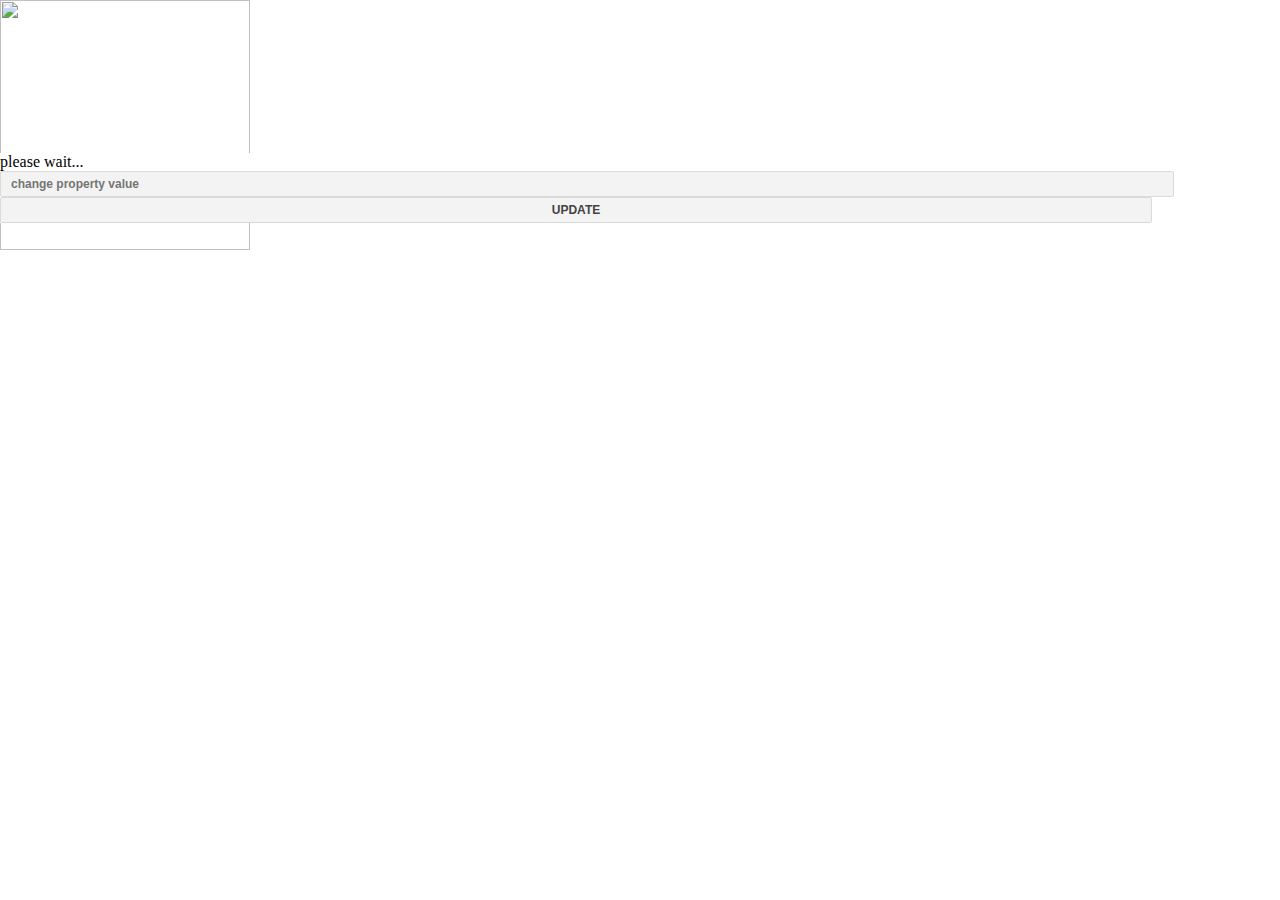
==== Test project/src/html/index.html @ 27b55ec5 "final version" ====
<!DOCTYPE html>
<html lang="en">
<head>
  <meta charset="UTF-8"/>
  <title>4th Regional Ambulance</title>

  <link rel="stylesheet" href="https://stackpath.bootstrapcdn.com/bootstrap/4.1.0/css/bootstrap.min.css"
        integrity="sha384-9gVQ4dYFwwWSjIDZnLEWnxCjeSWFphJiwGPXr1jddIhOegiu1FwO5qRGvFXOdJZ4" crossorigin="anonymous">

  <link rel="stylesheet" href="../css/styles.css">
</head>
<body>

<div class="container d-flex flex-column p-4">
  <div class="text-center pb-4">
    <a href="//backendless.com/" target="_blank">
      <img width="250" height= "250" src="https://cs8.pikabu.ru/post_img/big/2017/03/13/5/1489387472194327410.jpg"/>
    </a>
  </div>
  <div class="panel d-flex flex-fill flex-column p-2 text-center">
	<p id="create-obj-status" class="mb-5">please wait...</p>

    <div id="modifier-panel" class="d-none">
      <h2 id="current-value"></h2>

      <div>
        <div class="m-4">
          <input id="input" class="form-control" placeholder="change property value">
        </div>

        <button id="update-btn" class="btn btn-primary">UPDATE</button>
        <p id="current-user"><p>
      </div>
    </div>
  </div>
</div>

<script src="https://api.backendless.com/sdk/js/latest/backendless.min.js"></script>
<script src="../js/app.js"></script>
</body>
</html>
---- Test project/src/css/styles.css ----
*{
  margin: 0;
  padding: 0;
  background-color: #FFFFFF;
}
#FormSignIn{
  display: grid;
  /* grid-column-start: 1;
  grid-column-end:2;
  grid-row-start: 1;
  grid-row-end: 3;
    z-index: 2; */
}
#FormSignUp{
  display: none;
}
/* .passs{
  display: grid;
  grid-template-columns: 1fr;
  grid-template-rows: 1fr 1fr;
  margin-left: 15%;
  margin-right: 15%;
} */
/* .pas{
  height: 100vh;
  grid-column-start: 1;
  grid-column-end:2;
  grid-row-start: 1;
  grid-row-end: 3;
  background-color: grey;
  z-index: 1;
} */
#SignInForm{
  display: grid;
  grid-template-columns: 1fr 1fr;
  grid-template-rows: 1fr 1fr;
  /* border: 1px solid green; */
  grid-row-gap: 10px;
  grid-column-gap: 10px;
  margin: 3% 20% 10% 20%;
  padding: 10px 10px 10px 10px;
  border: 1px solid black;
  background-color: #F8F8FF;
}
.SignIn{
  display: grid;
  grid-template-columns: 1fr 5fr;
  grid-template-rows: 1fr 1fr;
  grid-column-start: 1;
  grid-column-end: 3;
  padding: 5px 15px 5px 15px;
  background-color: #F8F8FF;
}
.SignInLoginText{
  background-color: #F8F8FF;
}
.SignInPassText{
  background-color: #F8F8FF;
}
.SignInLogin{
  background-color: #F8F8FF;
}
.SignInPass{
  background-color: #F8F8FF;
}
.Subm{
  background-color: #F8F8FF;
}
.Regist{
  background-color: #F8F8FF;
}
#SignUpForm{
  display: grid;
  grid-template-columns: 1fr;
  grid-template-rows: 1fr 1fr;
  /* border: 1px solid green; */
  grid-row-gap: 10px;
  grid-column-gap: 10px;
  margin: 3% 20% 0% 20%;
  padding: 10px 10px 10px 10px;
  /* border: 1px solid black; */
}
.SignUp{
  display: grid;
  grid-template-columns: 1fr 5fr;
  grid-template-rows: 1fr 1fr 1fr 1fr 1fr;
  padding: 5px 15px 5px 15px;
  border: 1px solid black;
  background-color: #F8F8FF;
}
.SignUpLoginText{
  grid-row-start: 2;
  background-color: #F8F8FF
}
.SignUpPassText{
  grid-row-start: 3;
  background-color: #F8F8FF;
}
.SignUpEmailText{
  grid-row-start: 4;
  background-color: #F8F8FF;
}
.SignUpLogin{
  grid-row-start: 2;
  background-color: #F8F8FF;
}
.SignUpPass{
  grid-row-start: 3;
  background-color: #F8F8FF;
}
.SignUpEmail{
  grid-row-start: 4;
  background-color: #F8F8FF;
}
#current-value{
  grid-row-start: 1;
  background-color: #F8F8FF;
}
#errorHandler{
  grid-row-start: 5;
  background-color: #F8F8FF;
}
.SubmRegistr{
  grid-column-start: 1;
  grid-column-end: 3;
}
.photoforheader{
  display: grid;
  grid-template-columns: repeat(8,1fr);
  grid-template-rows: 1fr;
  /* background-color: red; */
  /* bor  der: 1px solid red; */
}
.photo1{
  /* background-color: red; */
  background-image: url(../img/photo1.jpg);
  background-repeat: no-repeat;
  background-size: cover;
}
.photo2{
  background-image: url(../img/photo2.jpg);
  background-repeat: no-repeat;
  background-size: cover;
}
.photo3{
  background-image: url(../img/photo3.jpg);
  background-repeat: no-repeat;
  background-size: cover;
}
.photo4{
  background-image: url(../img/photo4.jpg);
  background-repeat: no-repeat;
  background-size: cover;
}
.photo5{
  background-image: url(../img/photo5.jpg);
  background-repeat: no-repeat;
  background-size: cover;
}
.photo6{
  background-image: url(../img/photo6.jpg);
  background-repeat: no-repeat;
  background-size: cover;
}
.photo7{
  background-image: url(../img/photo7.jpg);
  background-repeat: no-repeat;
  background-size: cover;
}
.photo8{
  background-image: url(../img/photo8.jpg);
  background-repeat: no-repeat;
  background-size: cover;
}
.container{
  display: grid;
  grid-template-rows: 150px 70px 1fr 20px;
  /* border: 2px double red; */
  min-height: 100vh;
  grid-row-gap: 3px;
}
.header{
  display: grid;
  /* grid-area: header; */
  /* border: 1px solid black; */
}
.main{
  /* grid-area: main; */
  display: grid;
  grid-template-columns: repeat(6,1fr);
  border: 1px solid black;
}
.newPac{
  grid-row-start: 2;
  grid-column-start: 6;
}
.exit{
  grid-row-start: 1;
  grid-column-start: 6;
}
.bottom{
  /* grid-area: bottom; */
  /* border: 1px solid black; */
}
.footer{
  /* grid-area: footer; */
  font-family: system-ui;
  font-weight:50;
  font-style:oblique;
  font-size: smaller;
  opacity:0.5;
  text-align: right;
  border: 1px solid black;
}
button,input {
    color: #444444;
    background: #F3F3F3;
    border: 1px #DADADA solid;
    padding: 5px 10px;
    border-radius: 2px;
    font-weight: bold;
    font-size: 9pt;
    outline: none;
    width: 90%;
}

button:hover {
    border: 1px #C6C6C6 solid;
    box-shadow: 1px 1px 1px #EAEAEA;
    color: #333333;
    background: #F7F7F7;
}
input:hover{
  border: 1px #C6C6C6 solid;
  box-shadow: 1px 1px 1px #EAEAEA;
  color: #333333;
  background: #F7F7F7;
}

button:active {
    box-shadow: inset 1px 1px 1px #DFDFDF;
}
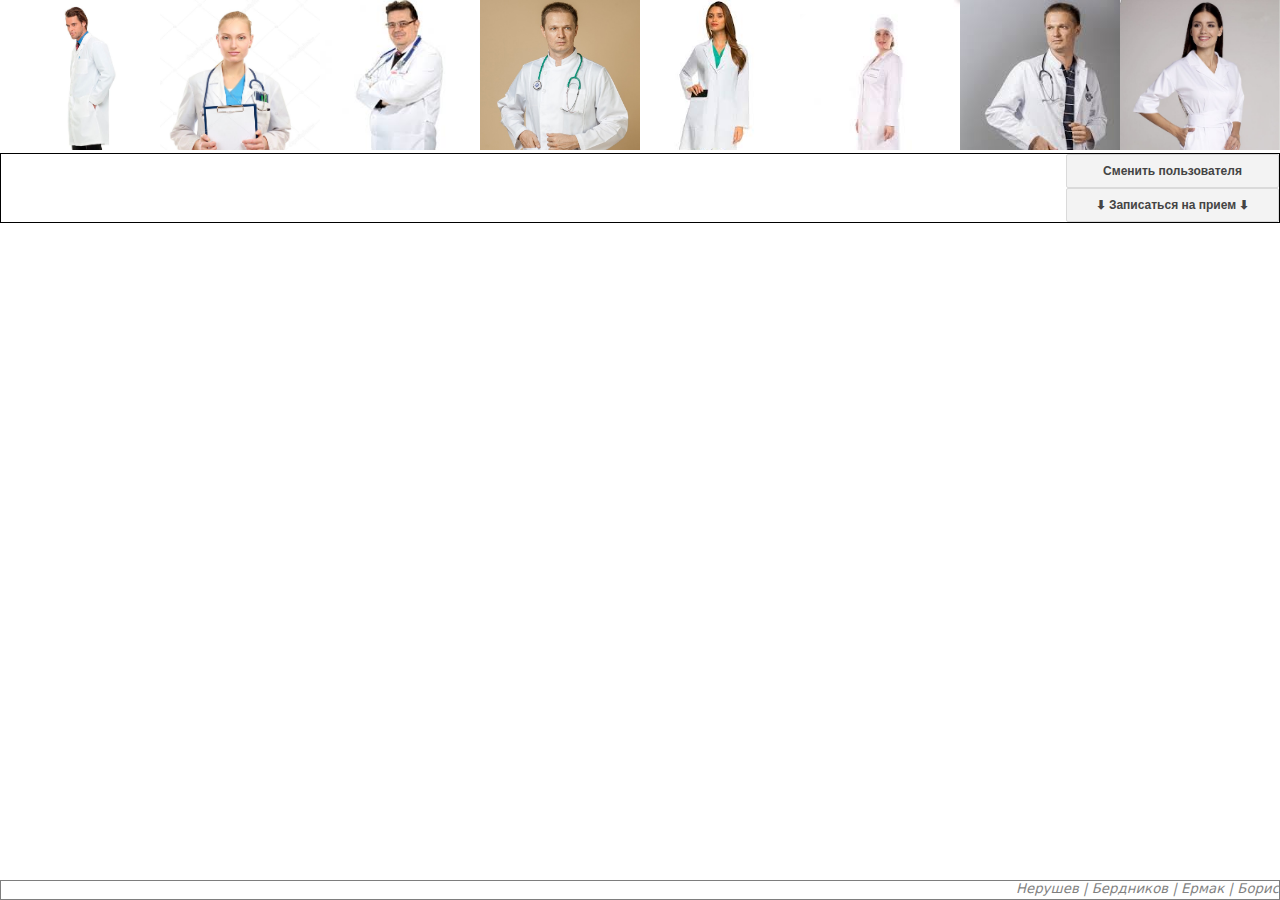
==== commit fc6547db: "Update index.html" ====
--- a/Test project/src/html/index.html
+++ b/Test project/src/html/index.html
@@ -4,38 +4,36 @@
   <meta charset="UTF-8"/>
   <title>4th Regional Ambulance</title>
 
-  <link rel="stylesheet" href="https://stackpath.bootstrapcdn.com/bootstrap/4.1.0/css/bootstrap.min.css"
-        integrity="sha384-9gVQ4dYFwwWSjIDZnLEWnxCjeSWFphJiwGPXr1jddIhOegiu1FwO5qRGvFXOdJZ4" crossorigin="anonymous">
+<!-- &#9990; -->
 
   <link rel="stylesheet" href="../css/styles.css">
 </head>
 <body>
+<div class="container">
 
-<div class="container d-flex flex-column p-4">
-  <div class="text-center pb-4">
-    <a href="//backendless.com/" target="_blank">
-      <img width="250" height= "250" src="https://cs8.pikabu.ru/post_img/big/2017/03/13/5/1489387472194327410.jpg"/>
-    </a>
-  </div>
-  <div class="panel d-flex flex-fill flex-column p-2 text-center">
-	<p id="create-obj-status" class="mb-5">please wait...</p>
+  <header class="header">
+    <div class="photoforheader">
+      <span class="photo1"></span>
+      <span class="photo2"></span>
+      <span class="photo3"></span>
+      <span class="photo4"></span>
+      <span class="photo5"></span>
+      <span class="photo6"></span>
+      <span class="photo7"></span>
+      <span class="photo8"></span>
+    </div>
+  </header>
+  <main class="main">
+      <span class="exit"><button style="height:100%;width:100%;">Сменить пользователя</button></span>
+      <span class="newPac"><button style="height:100%;width:100%;">&#11015; Записаться на прием &#11015;</button></span>
+  </main>
+  <aside class="bottom"></aside>
+  <footer class="footer">Нерушев | Бердников | Ермак | Борис</footer>
 
-    <div id="modifier-panel" class="d-none">
-      <h2 id="current-value"></h2>
-
-      <div>
-        <div class="m-4">
-          <input id="input" class="form-control" placeholder="change property value">
-        </div>
-
-        <button id="update-btn" class="btn btn-primary">UPDATE</button>
-        <p id="current-user"><p>
-      </div>
-    </div>
-  </div>
 </div>
 
 <script src="https://api.backendless.com/sdk/js/latest/backendless.min.js"></script>
 <script src="../js/app.js"></script>
+<!-- <script src="../js/signUp.js"></script> -->
 </body>
 </html>
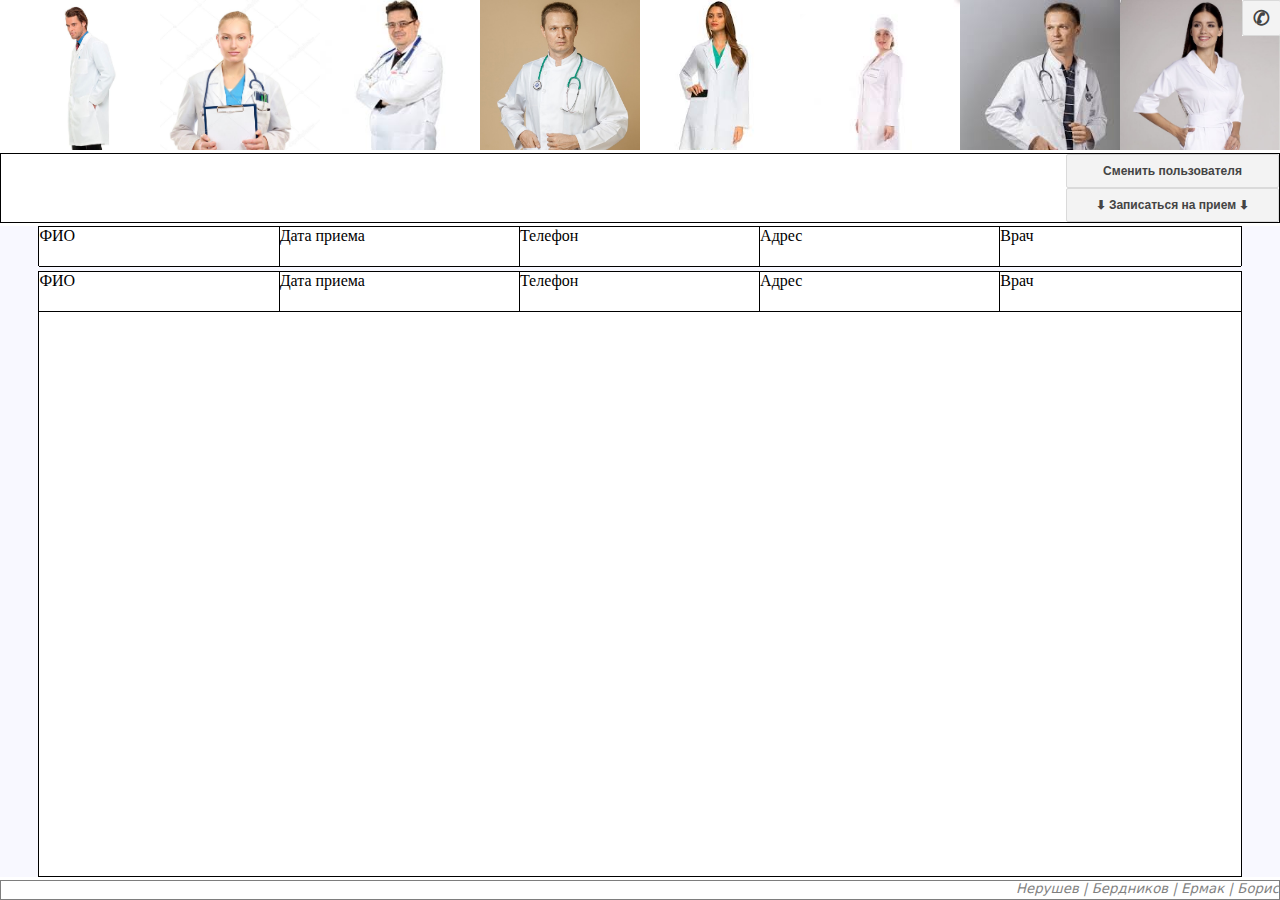
==== commit e815eaf7: "v0.1" ====
--- a/Test project/src/html/index.html
+++ b/Test project/src/html/index.html
@@ -3,37 +3,94 @@
 <head>
   <meta charset="UTF-8"/>
   <title>4th Regional Ambulance</title>
+  <link rel="stylesheet" href="../css/styles.css">
 
-<!-- &#9990; -->
-
-  <link rel="stylesheet" href="../css/styles.css">
+  <style media="screen">
+    body{
+      background-color: #FFFFFF;
+    }
+    input{
+      width: 95%;
+    }
+  </style>
+  <script>
+  function showFunReg() {
+    document.getElementById("container1").style.display = 'grid';
+    document.getElementById("container").style.display = 'none';
+  }
+  function showFunReg1() {
+    document.getElementById("container2").style.display = 'grid';
+    document.getElementById("container").style.display = 'none';
+  }
+  </script>
 </head>
 <body>
-<div class="container">
+  <div id="container">
+    <div class="callSymbol"><button type="button" name="button" style="font-size:125%; width:100%;" onclick="showFunReg1()">&#9990;</button></div>
+    <header class="header">
+      <div class="photoforheader">
+        <span class="photo1"></span>
+        <span class="photo2"></span>
+        <span class="photo3"></span>
+        <span class="photo4"></span>
+        <span class="photo5"></span>
+        <span class="photo6"></span>
+        <span class="photo7"></span>
+        <span class="photo8"></span>
+      </div>
+    </header>
+    <main class="main">
+      <span class="exit"><button style="height:100%;width:100%;" onclick="#">Сменить пользователя</button></span>
+      <span class="newPac"><button style="height:100%;width:100%;" onclick="showFunReg()">&#11015; Записаться на прием &#11015;</button></span>
+    </main>
+    <aside class="bottom">
+      <div class="preitem">
+        <span class="fio_pat">ФИО</span>
+        <span class="date_pat">Дата приема</span>
+        <span class="telef_pat">Телефон</span>
+        <span class="adress_pat">Адрес</span>
+        <span class="doc_pat">Врач</span>
+      </div>
+      <div class="_item_">
+        <span class="fio_pat">ФИО</span>
+        <span class="date_pat">Дата приема</span>
+        <span class="telef_pat">Телефон</span>
+        <span class="adress_pat">Адрес</span>
+        <span class="doc_pat">Врач</span>
+      </div>
+    </aside>
+    <footer class="footer">Нерушев | Бердников | Ермак | Борис</footer>
 
-  <header class="header">
-    <div class="photoforheader">
-      <span class="photo1"></span>
-      <span class="photo2"></span>
-      <span class="photo3"></span>
-      <span class="photo4"></span>
-      <span class="photo5"></span>
-      <span class="photo6"></span>
-      <span class="photo7"></span>
-      <span class="photo8"></span>
-    </div>
-  </header>
-  <main class="main">
-      <span class="exit"><button style="height:100%;width:100%;">Сменить пользователя</button></span>
-      <span class="newPac"><button style="height:100%;width:100%;">&#11015; Записаться на прием &#11015;</button></span>
-  </main>
-  <aside class="bottom"></aside>
-  <footer class="footer">Нерушев | Бердников | Ермак | Борис</footer>
+  </div>
+  <div id="container1">
+        <form class="formOfCalls" action="#" method="post">
+          <span class="spn"> <input type="text" name="name" value="" placeholder="Your name" pattern="[0-9a-zA-Z]{1,50}"> </span>
+          <span class="spn"> <input type="text" name="surname" value="" placeholder="Your surname" pattern="[0-9a-zA-Z]{1,50}"> </span>
+          <span class="spn"> <input type="text" name="patronymic" value="" placeholder="Your patronymic" pattern="[0-9a-zA-Z]{1,50}"> </span>
+          <span class="spn"> Укажите врача</span>
+          <span class="spn">
+            <select>
+              <option value="Doctor_1">Врач 1</option>
+              <option value="Doctor_2">Врач 2</option>
+              <option value="Doctor_3">Врач 3</option>
+            </select>
+          </span>
+          <span class="spn"> <input type="text" name="phone" value="" placeholder="Your phone number"> </span>
+          <span style="margin-left:10%;margin-right:10%; background-color:aqua;"> КАРТА С ПОМЕТКОЙ НАХОЖДЕНИЯ ПОЛИКЛИНИКИ </span>
+          <span style="margin-right: 30%;margin-left:30%;"> <input type="submit" name="" value="Записаться на прием"> </span>
+        </form>
+  </div>
+  <div id="container2">
+        <form class="formOfCallsIn" action="#" method="post">
+          <span class="spn"><input type="text" name="reasonForCall" value="" placeholder="Reason"></span>
+          <span class="spn"><input type="text" name="phone" value="" placeholder="Address"></span>
+          <span style="margin-left:10%;margin-right:10%; background-color:aqua;"> КАРТА ПОЗВОЛЯЮЩАЯ ВЫБРАТЬ МЕСТО ПРИЕЗДА СКОРОЙ </span>
+          <span style="margin-right: 30%;margin-left:30%;"> <input type="submit" name="" value="Вызвать врачей на дом"> </span>
+        </form>
+  </div>
 
-</div>
-
-<script src="https://api.backendless.com/sdk/js/latest/backendless.min.js"></script>
-<script src="../js/app.js"></script>
-<!-- <script src="../js/signUp.js"></script> -->
+  <script src="https://api.backendless.com/sdk/js/latest/backendless.min.js"></script>
+  <script src="../js/app.js"></script>
+  <!-- <script src="../js/signUp.js"></script> -->
 </body>
 </html>
--- a/Test project/src/css/styles.css
+++ b/Test project/src/css/styles.css
@@ -3,65 +3,140 @@
   padding: 0;
   background-color: #FFFFFF;
 }
+select{
+  color: #777;
+   font-size: 16px;
+   width: 98%;
+   background: #fff url(../images/select-arrow-open.png) 98% center no-repeat;
+   display: block;
+   border: 1px solid #ccc;
+   -webkit-box-sizing: border-box;
+   -moz-box-sizing: border-box;
+   box-sizing: border-box;
+   -webkit-transition: all 0.5s ease;
+   -moz-transition: all 0.5s ease;
+   -o-transition: all 0.5s ease;
+   transition: all 0.5s ease;
+}
+.trigger:hover {
+   color: #777;
+   background: #f5f5f5 url(../images/select-arrow-open.png) 98% center no-repeat;
+}
+
+.activetrigger {
+   color: #777;
+   padding: 10px;
+   font-size: 16px;
+   width: 50%;
+   background: #f5f5f5 url(../images/select-arrow-close.png) 98% center no-repeat;
+   display: block;
+   border: 1px solid #ccc;
+   -webkit-box-sizing: border-box;
+   -moz-box-sizing: border-box;
+   box-sizing: border-box;
+}
+
+.activetrigger:hover {
+   background: #f5f5f5 url(../images/select-arrow-close.png) 98% center no-repeat;
+   color: #777;
+}
+
+.activetrigger:active {
+   background: #f5f5f5 url(../images/select-arrow-close.png) 98% center no-repeat;
+   color: #777;
+}
+
+.dropcontainer ul {
+   font-size: 16px;
+   border: 1px solid #ccc;
+   border-top: none;
+   background: #fff;
+   list-style-type: none;
+   padding: 10px;
+   margin: 0;
+   width: 50%;
+   z-index: 100;
+   -webkit-box-sizing: border-box;
+   -moz-box-sizing: border-box;
+   box-sizing: border-box;
+}
+
+.dropcontainer ul li {
+   padding: 5px;
+   -webkit-transition: all 0.5s ease;
+   -moz-transition: all 0.5s ease;
+   -o-transition: all 0.5s ease;
+   transition: all 0.5s ease;
+}
+
+.dropcontainer ul li:hover {
+   background: #f5f5f5;
+   outline: none;
+}
+
+.dropcontainer ul li:first-child {
+   display: none;
+}
+
+.dropcontainer ul li:last-child {
+   border-bottom: none;
+}
+
+.dropdownhidden {
+   display: none;
+}
+
+.dropdownvisible {
+   height: auto;
+}
+.spn{
+  background-color: #F8F8FF;
+}
 #FormSignIn{
   display: grid;
-  /* grid-column-start: 1;
-  grid-column-end:2;
-  grid-row-start: 1;
-  grid-row-end: 3;
-    z-index: 2; */
 }
 #FormSignUp{
   display: none;
 }
-/* .passs{
-  display: grid;
-  grid-template-columns: 1fr;
-  grid-template-rows: 1fr 1fr;
-  margin-left: 15%;
-  margin-right: 15%;
-} */
-/* .pas{
-  height: 100vh;
-  grid-column-start: 1;
-  grid-column-end:2;
-  grid-row-start: 1;
-  grid-row-end: 3;
-  background-color: grey;
-  z-index: 1;
-} */
 #SignInForm{
   display: grid;
   grid-template-columns: 1fr 1fr;
-  grid-template-rows: 1fr 1fr;
-  /* border: 1px solid green; */
+  grid-template-rows: 1fr 50px;
   grid-row-gap: 10px;
   grid-column-gap: 10px;
-  margin: 3% 20% 10% 20%;
-  padding: 10px 10px 10px 10px;
+  margin: 0% 20% 0% 20%;
+  padding: 10px 10px 0px 10px;
   border: 1px solid black;
   background-color: #F8F8FF;
 }
 .SignIn{
   display: grid;
   grid-template-columns: 1fr 5fr;
-  grid-template-rows: 1fr 1fr;
+  grid-template-rows: 1fr 1fr 1fr;
   grid-column-start: 1;
   grid-column-end: 3;
   padding: 5px 15px 5px 15px;
+  grid-row-gap: 5px;
   background-color: #F8F8FF;
 }
 .SignInLoginText{
-  background-color: #F8F8FF;
+  background-color:#F8F8FF;
 }
 .SignInPassText{
-  background-color: #F8F8FF;
+  background-color:#F8F8FF;
 }
 .SignInLogin{
-  background-color: #F8F8FF;
+  background-color:#F8F8FF;
 }
 .SignInPass{
-  background-color: #F8F8FF;
+  background-color:#F8F8FF;
+}
+.checkOutText{
+  background-color:#F8F8FF;
+}
+.checkOut{
+  margin-right: 90%;
+  background-color:#F8F8FF;
 }
 .Subm{
   background-color: #F8F8FF;
@@ -73,12 +148,10 @@
   display: grid;
   grid-template-columns: 1fr;
   grid-template-rows: 1fr 1fr;
-  /* border: 1px solid green; */
   grid-row-gap: 10px;
   grid-column-gap: 10px;
-  margin: 3% 20% 0% 20%;
+  margin: 0% 20% 0% 20%;
   padding: 10px 10px 10px 10px;
-  /* border: 1px solid black; */
 }
 .SignUp{
   display: grid;
@@ -116,69 +189,106 @@
   grid-row-start: 1;
   background-color: #F8F8FF;
 }
-#errorHandler{
-  grid-row-start: 5;
-  background-color: #F8F8FF;
-}
 .SubmRegistr{
   grid-column-start: 1;
   grid-column-end: 3;
 }
+.callSymbol{
+  position: absolute;
+  margin-left: 97%;
+}
 .photoforheader{
   display: grid;
-  grid-template-columns: repeat(8,1fr);
-  grid-template-rows: 1fr;
+  /* grid-template-columns: auto; */
+  /* grid-template-rows: auto; */
+  /* grid-template-rows: 1fr; */
+  /* grid-template-columns: [photo1-start] 1fr [photo1-end] 1fr [photo2-start] 1fr [photo2-end] 1fr [photo3-start] 1fr [photo3-end] 1fr [photo4-start] 1fr [photo4-end] 1fr [photo5-start] 1fr [photo5-end] 1fr [photo6-start] 1fr [photo6-end] 1fr [photo7-start] 1fr [photo7-end] 1fr [photo8-start] 1fr [photo8-end]; */
+  grid-template-areas:
+  "photo1 photo2 photo3 photo4 photo5 photo6 photo7 photo8";
+  /* grid-template-rows: [photo1-start] [photo2-start]; */
   /* background-color: red; */
-  /* bor  der: 1px solid red; */
 }
 .photo1{
-  /* background-color: red; */
   background-image: url(../img/photo1.jpg);
   background-repeat: no-repeat;
   background-size: cover;
+  grid-area: photo1;
 }
 .photo2{
   background-image: url(../img/photo2.jpg);
   background-repeat: no-repeat;
   background-size: cover;
+  grid-area: photo2;
 }
 .photo3{
   background-image: url(../img/photo3.jpg);
   background-repeat: no-repeat;
   background-size: cover;
+  grid-area: photo3;
 }
 .photo4{
   background-image: url(../img/photo4.jpg);
   background-repeat: no-repeat;
   background-size: cover;
+  grid-area: photo4;
 }
 .photo5{
   background-image: url(../img/photo5.jpg);
   background-repeat: no-repeat;
   background-size: cover;
+  grid-area: photo5;
 }
 .photo6{
   background-image: url(../img/photo6.jpg);
   background-repeat: no-repeat;
   background-size: cover;
+  grid-area: photo6;
 }
 .photo7{
   background-image: url(../img/photo7.jpg);
   background-repeat: no-repeat;
   background-size: cover;
+  grid-area: photo7;
 }
 .photo8{
   background-image: url(../img/photo8.jpg);
   background-repeat: no-repeat;
   background-size: cover;
-}
-.container{
+  grid-area: photo8;
+}
+#container{
   display: grid;
   grid-template-rows: 150px 70px 1fr 20px;
   /* border: 2px double red; */
   min-height: 100vh;
   grid-row-gap: 3px;
 }
+#container1{
+  display: none;
+}
+#container2{
+  display: none;
+}
+.formOfCalls{
+  display: grid;
+  grid-template-rows: 1fr 1fr 1fr 1fr 1fr 1fr;
+  grid-template-columns: 1fr;
+  grid-row-gap: 10px;
+  margin: 10% 13% 5% 13%;
+  border: 3px double black;
+  padding: 1% 1% 1% 1%;
+  background-color: #F8F8FF;
+}
+.formOfCallsIn{
+  display: grid;
+  grid-template-rows: 1fr 1fr 1fr 1fr;
+  grid-template-columns: 1fr;
+  grid-row-gap: 15px;
+  margin: 10% 13% 5% 13%;
+  border: 3px double black;
+  padding: 1% 1% 1% 1%;
+  background-color: #F8F8FF;
+}
 .header{
   display: grid;
   /* grid-area: header; */
@@ -201,6 +311,45 @@
 .bottom{
   /* grid-area: bottom; */
   /* border: 1px solid black; */
+  display: grid;
+  grid-auto-columns: 1fr;
+  grid-template-rows: 40px;
+  grid-auto-rows: minmax(40px,auto);
+  padding: 0% 3% 0% 3%;
+  grid-row-gap: 5px;
+  background-color: #F8F8FF;
+}
+._item_{
+  display: grid;
+  grid-template-rows: 40px;
+  grid-template-columns: 1fr 1fr 1fr 1fr 1fr;
+  border: 1px solid black;
+}
+.preitem{
+  display: grid;
+  grid-template-rows: 40px;
+  grid-template-columns: 1fr 1fr 1fr 1fr 1fr;
+  border: 1px solid black;
+}
+.fio_pat{
+  border-right: 1px solid black;
+  border-bottom: 1px solid black;
+}
+.date_pat{
+  border-right: 1px solid black;
+  border-bottom: 1px solid black;
+}
+.telef_pat{
+  border-right: 1px solid black;
+  border-bottom: 1px solid black;
+
+}
+.adress_pat{
+  border-right: 1px solid black;
+  border-bottom: 1px solid black;
+}
+.doc_pat{
+  border-bottom: 1px solid black;
 }
 .footer{
   /* grid-area: footer; */
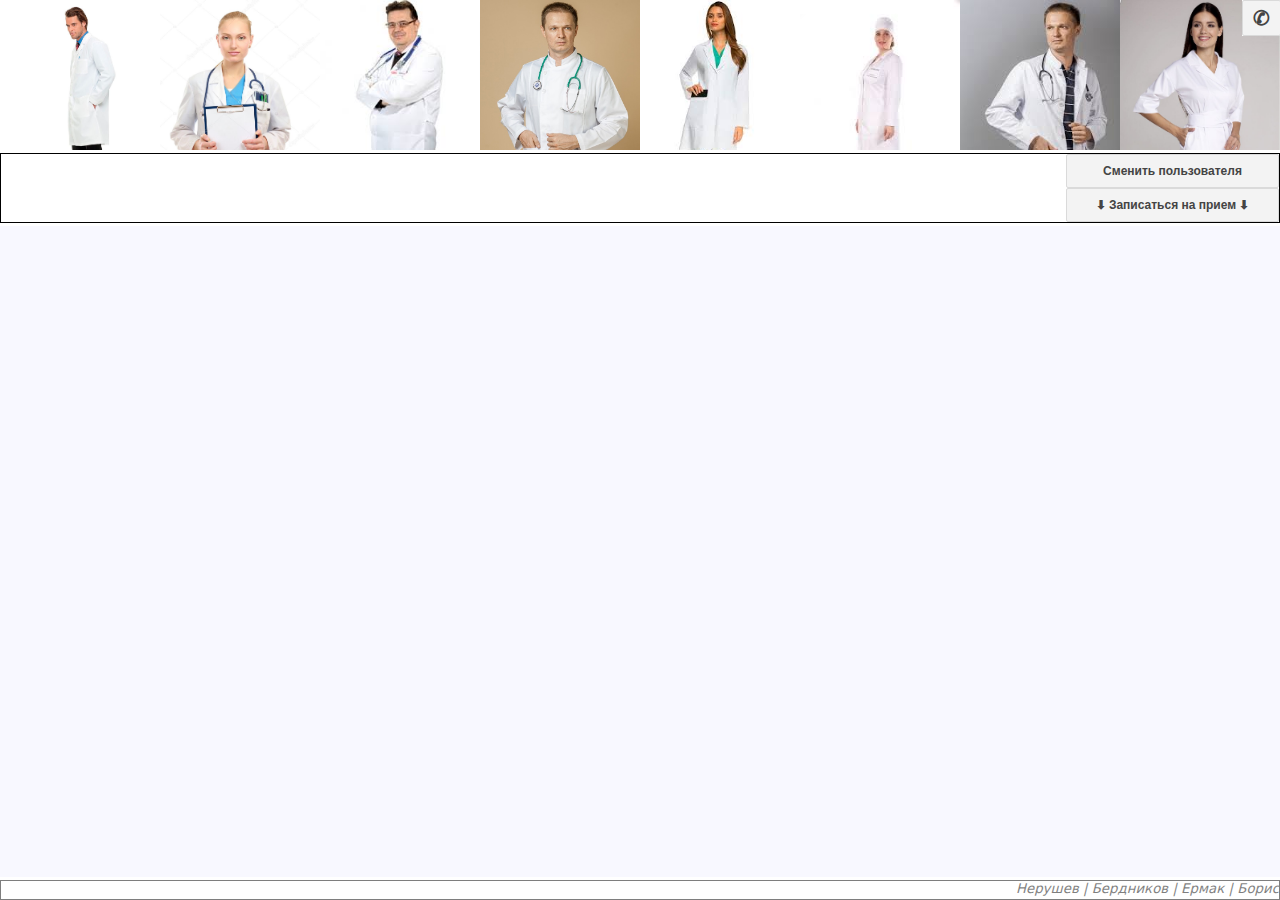
==== commit 1daf525d: "SpesialForGuest" ====
--- a/Test project/src/html/index.html
+++ b/Test project/src/html/index.html
@@ -40,18 +40,18 @@
       </div>
     </header>
     <main class="main">
-      <span class="exit"><button style="height:100%;width:100%;" onclick="#">Сменить пользователя</button></span>
+      <span class="exit"><form action="signUp.html" style="height:100%;width:100%;"><button style="height:100%;width:100%;">Сменить пользователя</button></form></span>
       <span class="newPac"><button style="height:100%;width:100%;" onclick="showFunReg()">&#11015; Записаться на прием &#11015;</button></span>
     </main>
     <aside class="bottom">
-      <div class="preitem">
+      <div id="preitem">
         <span class="fio_pat">ФИО</span>
         <span class="date_pat">Дата приема</span>
         <span class="telef_pat">Телефон</span>
         <span class="adress_pat">Адрес</span>
         <span class="doc_pat">Врач</span>
       </div>
-      <div class="_item_">
+      <div id="_item_">
         <span class="fio_pat">ФИО</span>
         <span class="date_pat">Дата приема</span>
         <span class="telef_pat">Телефон</span>
--- a/Test project/src/css/styles.css
+++ b/Test project/src/css/styles.css
@@ -319,14 +319,14 @@
   grid-row-gap: 5px;
   background-color: #F8F8FF;
 }
-._item_{
-  display: grid;
+#_item_{
+  display: none;
   grid-template-rows: 40px;
   grid-template-columns: 1fr 1fr 1fr 1fr 1fr;
   border: 1px solid black;
 }
-.preitem{
-  display: grid;
+#preitem{
+  display: none;
   grid-template-rows: 40px;
   grid-template-columns: 1fr 1fr 1fr 1fr 1fr;
   border: 1px solid black;
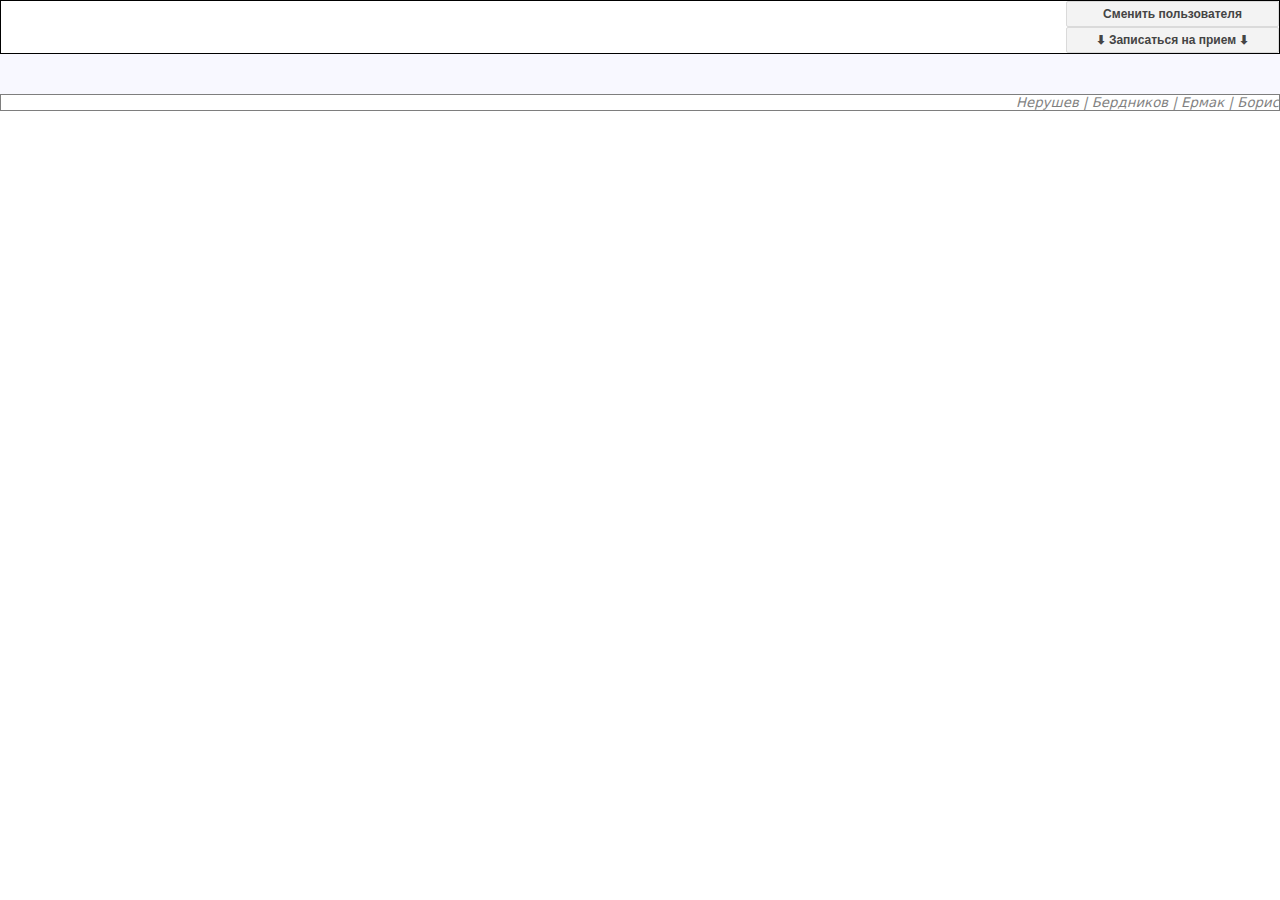
==== commit 21d1176f: "Ivan peedor" ====
--- a/Test project/src/html/index.html
+++ b/Test project/src/html/index.html
@@ -3,94 +3,37 @@
 <head>
   <meta charset="UTF-8"/>
   <title>4th Regional Ambulance</title>
+
+<!-- &#9990; -->
+
   <link rel="stylesheet" href="../css/styles.css">
-
-  <style media="screen">
-    body{
-      background-color: #FFFFFF;
-    }
-    input{
-      width: 95%;
-    }
-  </style>
-  <script>
-  function showFunReg() {
-    document.getElementById("container1").style.display = 'grid';
-    document.getElementById("container").style.display = 'none';
-  }
-  function showFunReg1() {
-    document.getElementById("container2").style.display = 'grid';
-    document.getElementById("container").style.display = 'none';
-  }
-  </script>
 </head>
 <body>
-  <div id="container">
-    <div class="callSymbol"><button type="button" name="button" style="font-size:125%; width:100%;" onclick="showFunReg1()">&#9990;</button></div>
-    <header class="header">
-      <div class="photoforheader">
-        <span class="photo1"></span>
-        <span class="photo2"></span>
-        <span class="photo3"></span>
-        <span class="photo4"></span>
-        <span class="photo5"></span>
-        <span class="photo6"></span>
-        <span class="photo7"></span>
-        <span class="photo8"></span>
-      </div>
-    </header>
-    <main class="main">
-      <span class="exit"><form action="signUp.html" style="height:100%;width:100%;"><button style="height:100%;width:100%;">Сменить пользователя</button></form></span>
-      <span class="newPac"><button style="height:100%;width:100%;" onclick="showFunReg()">&#11015; Записаться на прием &#11015;</button></span>
-    </main>
-    <aside class="bottom">
-      <div id="preitem">
-        <span class="fio_pat">ФИО</span>
-        <span class="date_pat">Дата приема</span>
-        <span class="telef_pat">Телефон</span>
-        <span class="adress_pat">Адрес</span>
-        <span class="doc_pat">Врач</span>
-      </div>
-      <div id="_item_">
-        <span class="fio_pat">ФИО</span>
-        <span class="date_pat">Дата приема</span>
-        <span class="telef_pat">Телефон</span>
-        <span class="adress_pat">Адрес</span>
-        <span class="doc_pat">Врач</span>
-      </div>
-    </aside>
-    <footer class="footer">Нерушев | Бердников | Ермак | Борис</footer>
+<div class="container">
 
-  </div>
-  <div id="container1">
-        <form class="formOfCalls" action="#" method="post">
-          <span class="spn"> <input type="text" name="name" value="" placeholder="Your name" pattern="[0-9a-zA-Z]{1,50}"> </span>
-          <span class="spn"> <input type="text" name="surname" value="" placeholder="Your surname" pattern="[0-9a-zA-Z]{1,50}"> </span>
-          <span class="spn"> <input type="text" name="patronymic" value="" placeholder="Your patronymic" pattern="[0-9a-zA-Z]{1,50}"> </span>
-          <span class="spn"> Укажите врача</span>
-          <span class="spn">
-            <select>
-              <option value="Doctor_1">Врач 1</option>
-              <option value="Doctor_2">Врач 2</option>
-              <option value="Doctor_3">Врач 3</option>
-            </select>
-          </span>
-          <span class="spn"> <input type="text" name="phone" value="" placeholder="Your phone number"> </span>
-          <span style="margin-left:10%;margin-right:10%; background-color:aqua;"> КАРТА С ПОМЕТКОЙ НАХОЖДЕНИЯ ПОЛИКЛИНИКИ </span>
-          <span style="margin-right: 30%;margin-left:30%;"> <input type="submit" name="" value="Записаться на прием"> </span>
-        </form>
-  </div>
-  <div id="container2">
-        <form class="formOfCallsIn" action="#" method="post">
-          <span class="spn"><input type="text" name="reasonForCall" value="" placeholder="Reason"></span>
-          <span class="spn"><input type="text" name="phone" value="" placeholder="Address"></span>
-          <span style="margin-left:10%;margin-right:10%; background-color:aqua;"> КАРТА ПОЗВОЛЯЮЩАЯ ВЫБРАТЬ МЕСТО ПРИЕЗДА СКОРОЙ </span>
-          <span style="margin-right: 30%;margin-left:30%;"> <input type="submit" name="" value="Вызвать врачей на дом"> </span>
-        </form>
-  </div>
+  <header class="header">
+    <div class="photoforheader">
+      <span class="photo1"></span>
+      <span class="photo2"></span>
+      <span class="photo3"></span>
+      <span class="photo4"></span>
+      <span class="photo5"></span>
+      <span class="photo6"></span>
+      <span class="photo7"></span>
+      <span class="photo8"></span>
+    </div>
+  </header>
+  <main class="main">
+      <span class="exit"><button onclick="window.location.href = './signIn.html';" style="height:100%;width:100%;">Сменить пользователя</button></span>
+      <span class="newPac"><button style="height:100%;width:100%;">&#11015; Записаться на прием &#11015;</button></span>
+  </main>
+  <aside class="bottom"></aside>
+  <footer class="footer">Нерушев | Бердников | Ермак | Борис</footer>
 
-  <script src="https://api.backendless.com/sdk/js/latest/backendless.min.js"></script>
-  <script src="../js/app.js"></script>
-  <!-- <script src="../js/signUp.js"></script> -->
+</div>
+
+<script src="https://api.backendless.com/sdk/js/latest/backendless.min.js"></script>
+<script src="../js/app.js"></script>
+<!-- <script src="../js/signUp.js"></script> -->
 </body>
 </html>
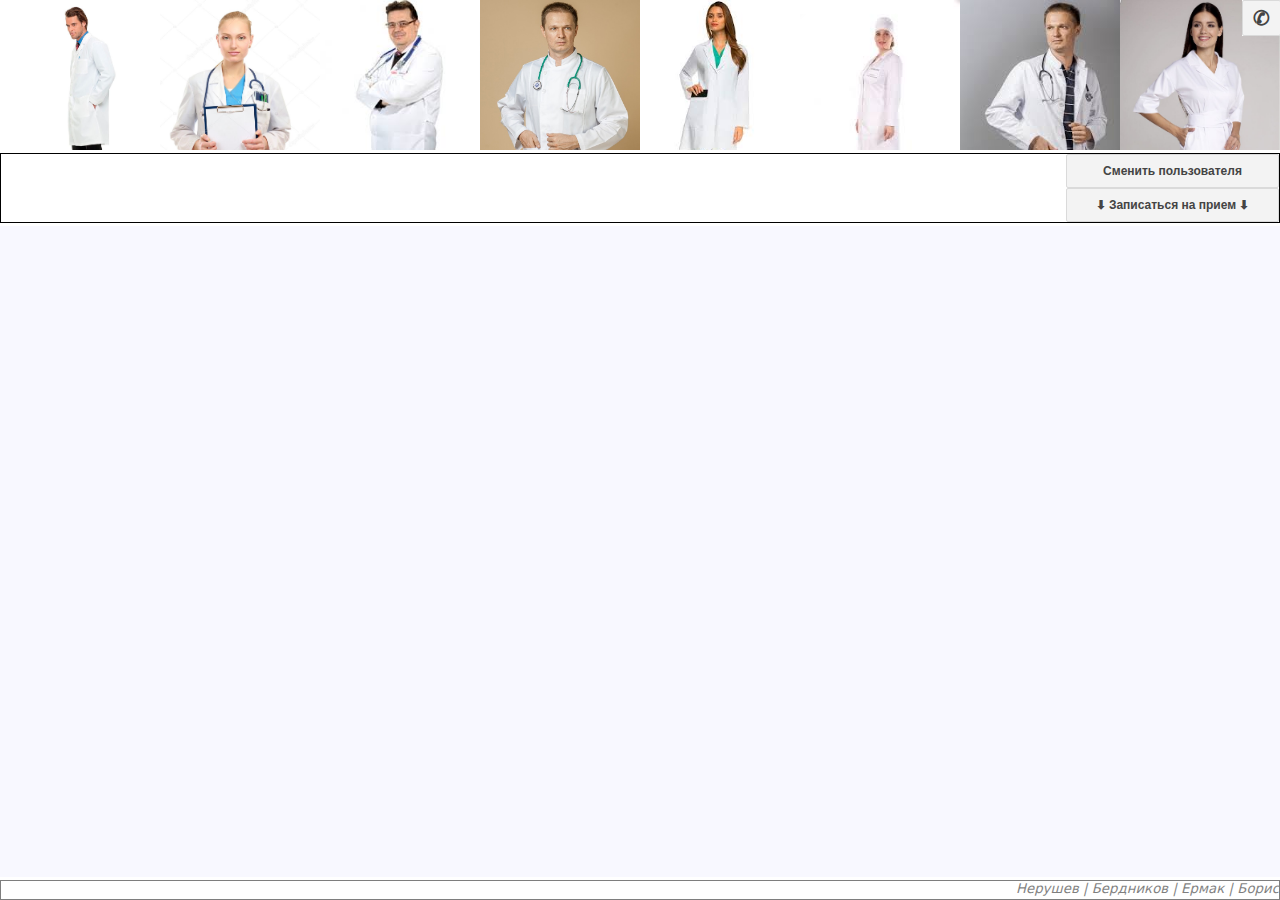
==== commit 936a6a94: "Merge remote-tracking branch 'origin/Feature-Order-List' into Feature-Order-List" ====
--- a/Test project/src/html/index.html
+++ b/Test project/src/html/index.html
@@ -3,37 +3,94 @@
 <head>
   <meta charset="UTF-8"/>
   <title>4th Regional Ambulance</title>
+  <link rel="stylesheet" href="../css/styles.css">
 
-<!-- &#9990; -->
-
-  <link rel="stylesheet" href="../css/styles.css">
+  <style media="screen">
+    body{
+      background-color: #FFFFFF;
+    }
+    input{
+      width: 95%;
+    }
+  </style>
+  <script>
+  function showFunReg() {
+    document.getElementById("container1").style.display = 'grid';
+    document.getElementById("container").style.display = 'none';
+  }
+  function showFunReg1() {
+    document.getElementById("container2").style.display = 'grid';
+    document.getElementById("container").style.display = 'none';
+  }
+  </script>
 </head>
 <body>
-<div class="container">
+  <div id="container">
+    <div class="callSymbol"><button type="button" name="button" style="font-size:125%; width:100%;" onclick="showFunReg1()">&#9990;</button></div>
+    <header class="header">
+      <div class="photoforheader">
+        <span class="photo1"></span>
+        <span class="photo2"></span>
+        <span class="photo3"></span>
+        <span class="photo4"></span>
+        <span class="photo5"></span>
+        <span class="photo6"></span>
+        <span class="photo7"></span>
+        <span class="photo8"></span>
+      </div>
+    </header>
+    <main class="main">
+      <span class="exit"><form action="signUp.html" style="height:100%;width:100%;"><button style="height:100%;width:100%;">Сменить пользователя</button></form></span>
+      <span class="newPac"><button style="height:100%;width:100%;" onclick="showFunReg()">&#11015; Записаться на прием &#11015;</button></span>
+    </main>
+    <aside class="bottom">
+      <div id="preitem">
+        <span class="fio_pat">ФИО</span>
+        <span class="date_pat">Дата приема</span>
+        <span class="telef_pat">Телефон</span>
+        <span class="adress_pat">Адрес</span>
+        <span class="doc_pat">Врач</span>
+      </div>
+      <div id="_item_">
+        <span class="fio_pat">ФИО</span>
+        <span class="date_pat">Дата приема</span>
+        <span class="telef_pat">Телефон</span>
+        <span class="adress_pat">Адрес</span>
+        <span class="doc_pat">Врач</span>
+      </div>
+    </aside>
+    <footer class="footer">Нерушев | Бердников | Ермак | Борис</footer>
 
-  <header class="header">
-    <div class="photoforheader">
-      <span class="photo1"></span>
-      <span class="photo2"></span>
-      <span class="photo3"></span>
-      <span class="photo4"></span>
-      <span class="photo5"></span>
-      <span class="photo6"></span>
-      <span class="photo7"></span>
-      <span class="photo8"></span>
-    </div>
-  </header>
-  <main class="main">
-      <span class="exit"><button onclick="window.location.href = './signIn.html';" style="height:100%;width:100%;">Сменить пользователя</button></span>
-      <span class="newPac"><button style="height:100%;width:100%;">&#11015; Записаться на прием &#11015;</button></span>
-  </main>
-  <aside class="bottom"></aside>
-  <footer class="footer">Нерушев | Бердников | Ермак | Борис</footer>
+  </div>
+  <div id="container1">
+        <form class="formOfCalls" action="#" method="post">
+          <span class="spn"> <input type="text" name="name" value="" placeholder="Your name" pattern="[0-9a-zA-Z]{1,50}"> </span>
+          <span class="spn"> <input type="text" name="surname" value="" placeholder="Your surname" pattern="[0-9a-zA-Z]{1,50}"> </span>
+          <span class="spn"> <input type="text" name="patronymic" value="" placeholder="Your patronymic" pattern="[0-9a-zA-Z]{1,50}"> </span>
+          <span class="spn"> Укажите врача</span>
+          <span class="spn">
+            <select>
+              <option value="Doctor_1">Врач 1</option>
+              <option value="Doctor_2">Врач 2</option>
+              <option value="Doctor_3">Врач 3</option>
+            </select>
+          </span>
+          <span class="spn"> <input type="text" name="phone" value="" placeholder="Your phone number"> </span>
+          <span style="margin-left:10%;margin-right:10%; background-color:aqua;"> КАРТА С ПОМЕТКОЙ НАХОЖДЕНИЯ ПОЛИКЛИНИКИ </span>
+          <span style="margin-right: 30%;margin-left:30%;"> <input type="submit" name="" value="Записаться на прием"> </span>
+        </form>
+  </div>
+  <div id="container2">
+        <form class="formOfCallsIn" action="#" method="post">
+          <span class="spn"><input type="text" name="reasonForCall" value="" placeholder="Reason"></span>
+          <span class="spn"><input type="text" name="phone" value="" placeholder="Address"></span>
+          <span style="margin-left:10%;margin-right:10%; background-color:aqua;"> КАРТА ПОЗВОЛЯЮЩАЯ ВЫБРАТЬ МЕСТО ПРИЕЗДА СКОРОЙ </span>
+          <span style="margin-right: 30%;margin-left:30%;"> <input type="submit" name="" value="Вызвать врачей на дом"> </span>
+        </form>
+  </div>
 
-</div>
-
-<script src="https://api.backendless.com/sdk/js/latest/backendless.min.js"></script>
-<script src="../js/app.js"></script>
-<!-- <script src="../js/signUp.js"></script> -->
+  <script src="https://api.backendless.com/sdk/js/latest/backendless.min.js"></script>
+  <script src="../js/app.js"></script>
+  <!-- <script src="../js/signUp.js"></script> -->
 </body>
 </html>
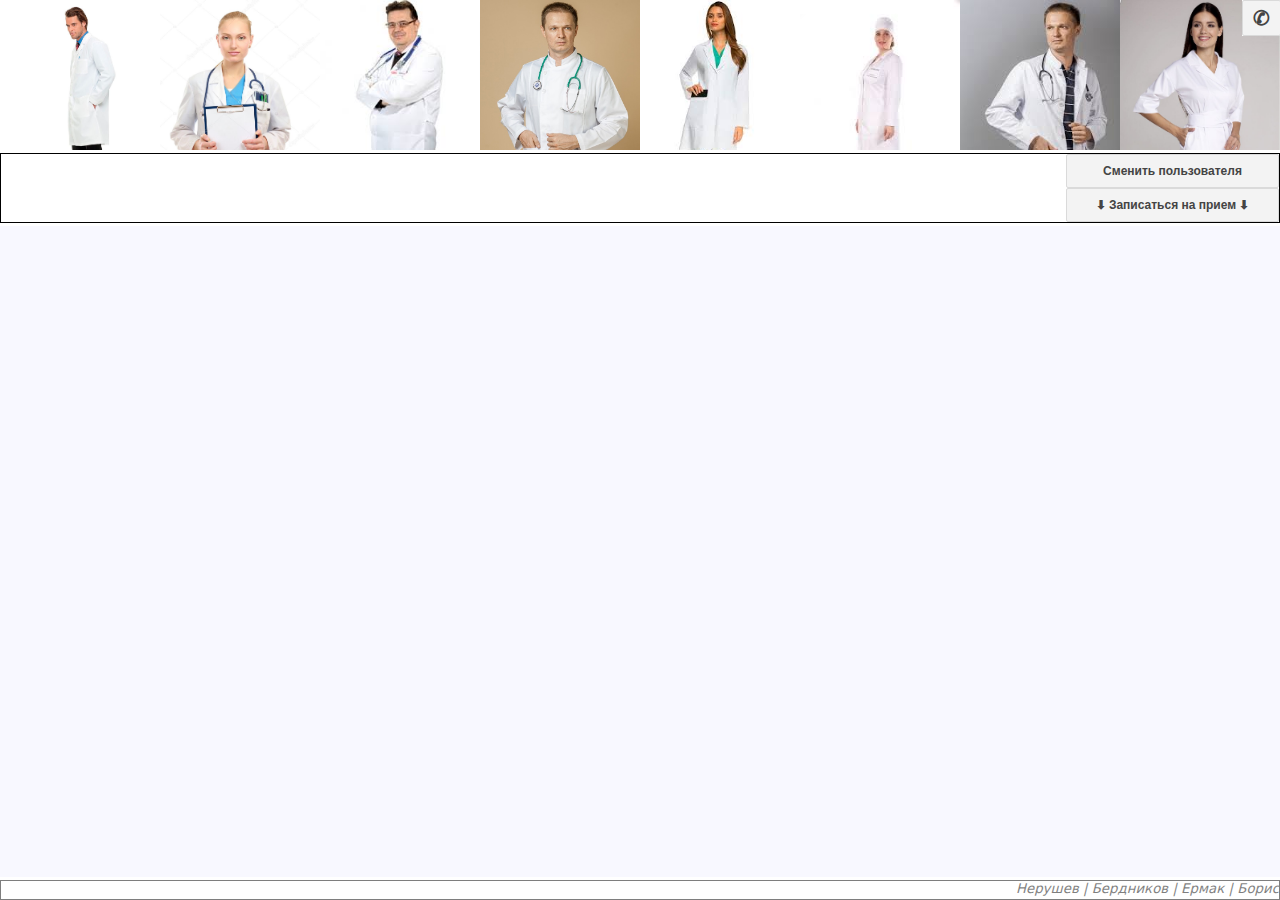
==== commit 0bb457a7: "RemovedPatronomnymicAndAddress" ====
--- a/Test project/src/html/index.html
+++ b/Test project/src/html/index.html
@@ -48,14 +48,12 @@
         <span class="fio_pat">ФИО</span>
         <span class="date_pat">Дата приема</span>
         <span class="telef_pat">Телефон</span>
-        <span class="adress_pat">Адрес</span>
         <span class="doc_pat">Врач</span>
       </div>
       <div id="_item_">
         <span class="fio_pat">ФИО</span>
         <span class="date_pat">Дата приема</span>
         <span class="telef_pat">Телефон</span>
-        <span class="adress_pat">Адрес</span>
         <span class="doc_pat">Врач</span>
       </div>
     </aside>
@@ -66,7 +64,6 @@
         <form class="formOfCalls" action="#" method="post">
           <span class="spn"> <input type="text" name="name" value="" placeholder="Your name" pattern="[0-9a-zA-Z]{1,50}"> </span>
           <span class="spn"> <input type="text" name="surname" value="" placeholder="Your surname" pattern="[0-9a-zA-Z]{1,50}"> </span>
-          <span class="spn"> <input type="text" name="patronymic" value="" placeholder="Your patronymic" pattern="[0-9a-zA-Z]{1,50}"> </span>
           <span class="spn"> Укажите врача</span>
           <span class="spn">
             <select>
--- a/Test project/src/css/styles.css
+++ b/Test project/src/css/styles.css
@@ -109,7 +109,7 @@
   border: 1px solid black;
   background-color: #F8F8FF;
 }
-.SignIn{
+.SignInClass{
   display: grid;
   grid-template-columns: 1fr 5fr;
   grid-template-rows: 1fr 1fr 1fr;
@@ -153,7 +153,7 @@
   margin: 0% 20% 0% 20%;
   padding: 10px 10px 10px 10px;
 }
-.SignUp{
+.SignUpClass{
   display: grid;
   grid-template-columns: 1fr 5fr;
   grid-template-rows: 1fr 1fr 1fr 1fr 1fr;
@@ -322,13 +322,13 @@
 #_item_{
   display: none;
   grid-template-rows: 40px;
-  grid-template-columns: 1fr 1fr 1fr 1fr 1fr;
+  grid-template-columns: 1fr 1fr 1fr 1fr;
   border: 1px solid black;
 }
 #preitem{
   display: none;
   grid-template-rows: 40px;
-  grid-template-columns: 1fr 1fr 1fr 1fr 1fr;
+  grid-template-columns: 1fr 1fr 1fr 1fr;
   border: 1px solid black;
 }
 .fio_pat{
